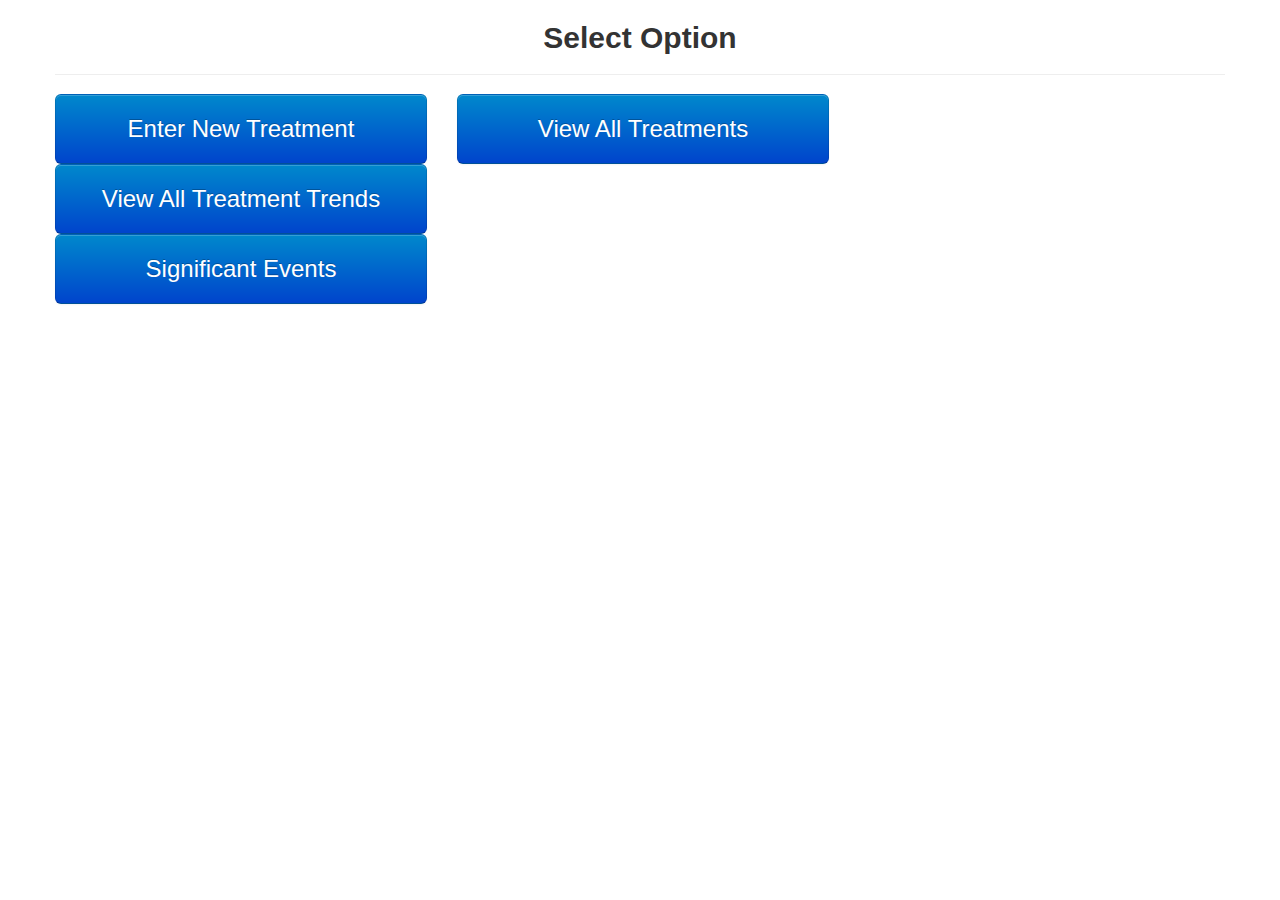
==== index.html @ a50428b9 "initial commit" ====
<!DOCTYPE html>
<html lang="en">
  <head>
    <meta charset="utf-8">
    <title>Vitae Signa</title>
    <meta name="viewport" content="width=device-width, initial-scale=1.0">


    <!-- Le styles -->
    <link href="css/bootstrap.css" rel="stylesheet">
    <link href="css/bootstrap-responsive.css" rel="stylesheet">
    <link href="css/app.css" rel="stylesheet">

    <!-- Le HTML5 shim, for IE6-8 support of HTML5 elements -->
    <!--[if lt IE 9]>
      <script src="//html5shim.googlecode.com/svn/trunk/html5.js"></script>
    <![endif]-->

    <!-- Le fav and touch icons -->
    <link rel="shortcut icon" href="images/favicon.ico">
    <link rel="apple-touch-icon" href="images/apple-touch-icon.png">
    <link rel="apple-touch-icon" sizes="72x72" href="images/apple-touch-icon-72x72.png">
    <link rel="apple-touch-icon" sizes="114x114" href="images/apple-touch-icon-114x114.png">
  </head>

  <body>

    <div class="container">
	  <header>
	  	<center>
	      <h1>Select Option</h1>
	    </center>
	  </header>
	  <hr/>
	  <div class="options-container">
	  <div class="row">
	    <a class="span4 btn btn-primary btn-large" href="#">Enter New Treatment</a>
   	    <a class="span4 btn btn-primary btn-large" href="#">View All Treatments</a>
        <a class="span4 btn btn-primary btn-large" href="#">View All Treatment Trends</a>
	  </div>
	  <div class="row">
	    <p>
	      <a class="span4 btn btn-primary btn-large" href="#">Significant Events</a>
	    </p>
	  </div>
	  </div> <!-- /options-container -->
    </div> <!-- /container -->

    <!-- Le javascript
    ================================================== -->
    <!-- Placed at the end of the document so the pages load faster -->
    <script src="//ajax.googleapis.com/ajax/libs/jquery/1.7.1/jquery.min.js"></script>
    <script>window.jQuery || document.write('<script src="js/libs/jquery-1.7.1.min.js"><\/script>')</script>
    <script src="js/bootstrap.min.js"></script>
    <script src="js/script.js"></script>

  </body>
</html>
---- css/app.css ----
/* =============================================================================
   Base
   ========================================================================== */

body {
	padding-top: 20px; /* 60px to make the container go all the way to the bottom of the topbar */
}
.center {
	display: block;
	margin-left:auto;
	margin-right:auto;
}


/* =============================================================================
   Header
   ========================================================================== */

header {
	text-align: center;
}

/* =============================================================================
   Content
   ========================================================================== */

#content { }

.btn-large {
font-size: 24px;
font-weight: normal;
padding: 20px 0px;
margin-right: 0px;
-webkit-border-radius: 6px;
-moz-border-radius: 6px;
border-radius: 6px;
}


/* =============================================================================
   Primary Content
   ========================================================================== */

#main { }


/* =============================================================================
   Footer
   ========================================================================== */


/* =============================================================================
   WordPress Generated Classes
   See: http://codex.wordpress.org/CSS#WordPress_Generated_Classes
   ========================================================================== */

.aligncenter { display: block; margin: 0 auto; }
.alignleft { margin: 0 20px 20px 0; float: left; }
.alignright { margin: 0 0 20px 20px; float: right; }



/* =============================================================================
   Media Queries
   ========================================================================== */

@media (max-width: 980px) {
  /* Fix top padding when using the responsive grid with the fixed topbar */
  body {
    padding-top: 0;
  }
}
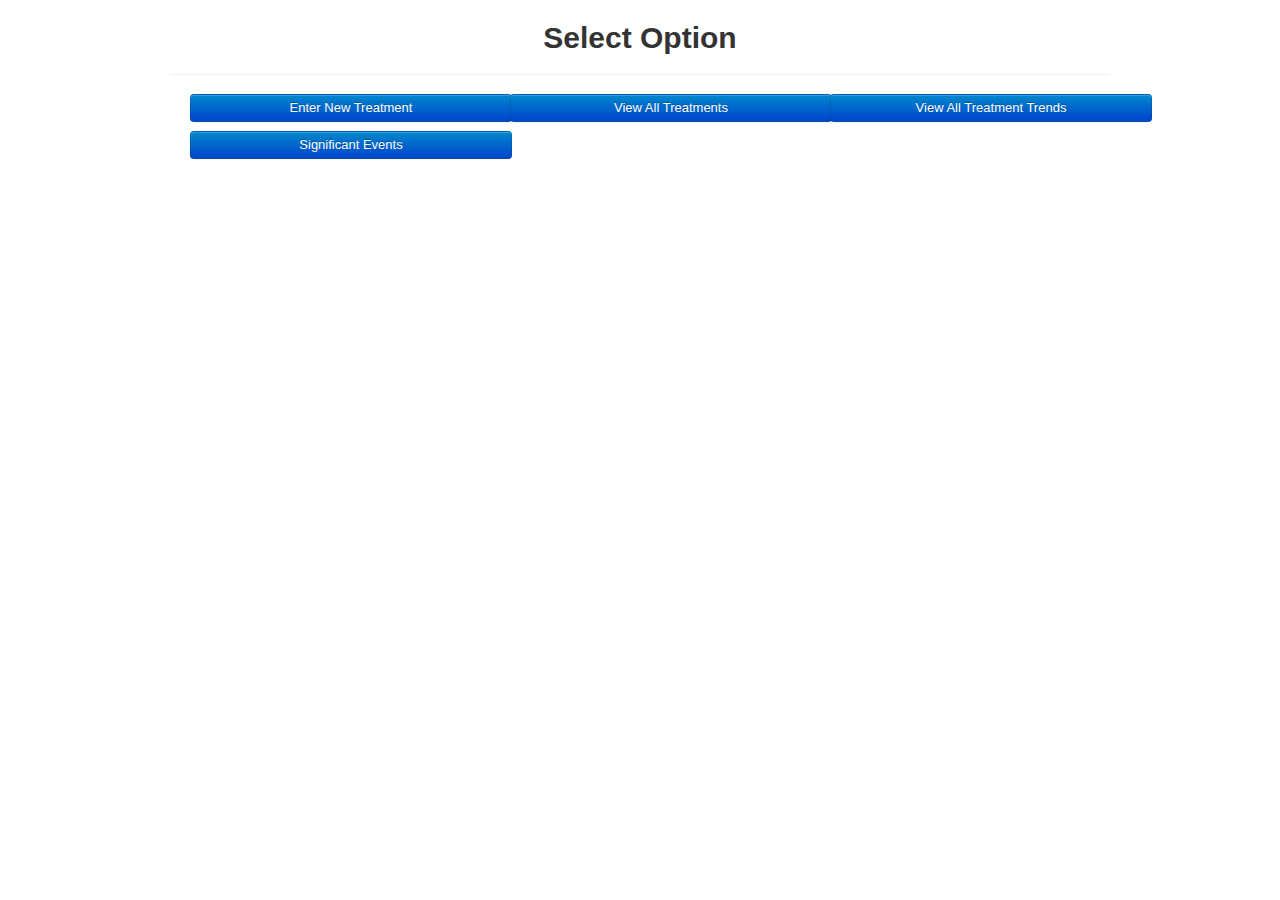
==== commit 2515e4e4: "removed bootstrap-responsive.css, fixed index.html links CSS" ====
--- a/index.html
+++ b/index.html
@@ -8,7 +8,6 @@
 
     <!-- Le styles -->
     <link href="css/bootstrap.css" rel="stylesheet">
-    <link href="css/bootstrap-responsive.css" rel="stylesheet">
     <link href="css/app.css" rel="stylesheet">
 
     <!-- Le HTML5 shim, for IE6-8 support of HTML5 elements -->
@@ -33,16 +32,22 @@
 	  </header>
 	  <hr/>
 	  <div class="options-container">
-	  <div class="row">
-	    <a class="span4 btn btn-primary btn-large" href="#">Enter New Treatment</a>
-   	    <a class="span4 btn btn-primary btn-large" href="#">View All Treatments</a>
-        <a class="span4 btn btn-primary btn-large" href="#">View All Treatment Trends</a>
-	  </div>
-	  <div class="row">
-	    <p>
-	      <a class="span4 btn btn-primary btn-large" href="#">Significant Events</a>
+	    <div class="row">
+	    <p class="span4">
+	      <a class="span4 btn btn-primary btn-option" href="treatments.html">Enter New Treatment</a>
 	    </p>
-	  </div>
+	    <p class="span4">
+   	      <a class="span4 btn btn-primary btn-option" href="#">View All Treatments</a>
+        </p>
+        <p class="span4">
+          <a class="span4 btn btn-primary btn-option" href="#">View All Treatment Trends</a>
+	    </p>
+	    </div>
+	    <div class="row">
+	    <p class="span4">
+	      <a class="span4 btn btn-primary btn-option" href="#">Significant Events</a>
+	    </p>
+	    </div>
 	  </div> <!-- /options-container -->
     </div> <!-- /container -->
 
@@ -55,4 +60,4 @@
     <script src="js/script.js"></script>
 
   </body>
-</html>
+</html>--- a/css/app.css
+++ b/css/app.css
@@ -27,13 +27,18 @@
 #content { }
 
 .btn-large {
-font-size: 24px;
-font-weight: normal;
-padding: 20px 0px;
-margin-right: 0px;
--webkit-border-radius: 6px;
--moz-border-radius: 6px;
-border-radius: 6px;
+	font-size: 24px;
+	font-weight: normal;
+	padding: 20px 0px;
+	margin-bottom: 20px;
+	margin-left: 0px;
+	-webkit-border-radius: 6px;
+	-moz-border-radius: 6px;
+	border-radius: 6px;
+}
+
+.modal {
+	display: none;
 }
 
 
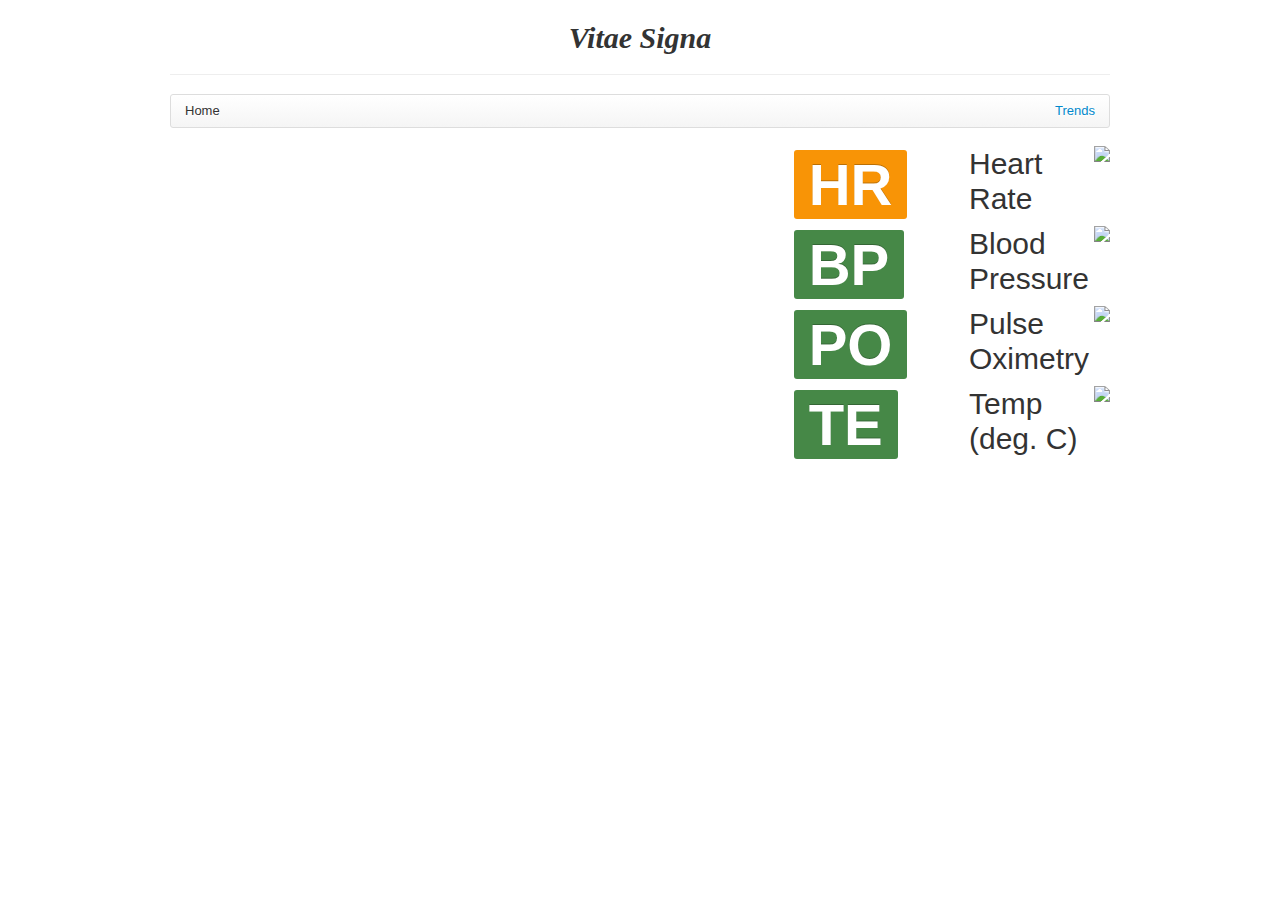
==== commit 2dea0b53: "more fixes everywhere" ====
--- a/index.html
+++ b/index.html
@@ -23,40 +23,68 @@
   </head>
 
   <body>
-
-    <div class="container">
-	  <header>
-	  	<center>
-	      <h1>Select Option</h1>
-	    </center>
-	  </header>
-	  <hr/>
-	  <div class="options-container">
-	    <div class="row">
-	    <p class="span4">
-	      <a class="span4 btn btn-primary btn-option" href="treatments.html">Enter New Treatment</a>
-	    </p>
-	    <p class="span4">
-   	      <a class="span4 btn btn-primary btn-option" href="#">View All Treatments</a>
-        </p>
-        <p class="span4">
-          <a class="span4 btn btn-primary btn-option" href="#">View All Treatment Trends</a>
-	    </p>
-	    </div>
-	    <div class="row">
-	    <p class="span4">
-	      <a class="span4 btn btn-primary btn-option" href="#">Significant Events</a>
-	    </p>
-	    </div>
-	  </div> <!-- /options-container -->
-    </div> <!-- /container -->
-
-    <!-- Le javascript
+  
+  <div class="container">
+    <header>
+	  <center>
+	  <h1>
+	    <georgia><em>Vitae Signa</em></georgia>
+	  </h1>
+	  </center>
+	</header>
+	<hr/>
+	<ul class="breadcrumb">
+        <li class="active">
+	      <a href="index.html">Home</a>
+		</li>
+		<li class="pull-right">
+		  <a href="trends.html">Trends</a>
+		</li>
+	  </ul>
+	<div class="data-row">
+	<a href="specified_trend.html">
+	<canvas width="620px" height="75px" id="hr-sparkline"></canvas>
+	</a>
+	<span class="label label-big label-warning"><a href="options.html">HR</a></span>
+	<a href="summary_alarm.html"><img class="pull-right" src="img/sound-off.png"/></a>
+	<p class="full-label pull-right">
+	Heart Rate
+	</p>
+	</div>
+	<div class="data-row">
+	<canvas width="620px" height="75px" id="bp-sparkline"></canvas>
+	<span class="label label-big label-success"><a href="#">BP</a></span>
+	<a href="#"><img class="pull-right" src="img/sound-on.png"/></a>
+	<p class="full-label pull-right">
+	Blood Pressure
+	</span>
+	</div>
+	<div class="data-row">
+	<canvas width="620px" height="75px" id="po-sparkline"></canvas>
+	<span class="label label-big label-success"><a href="#">PO</a></span>
+	<a href="#"><img class="pull-right" src="img/sound-on.png"/></a>
+	<p class="full-label pull-right">
+	Pulse Oximetry
+	</span>
+	</div>
+	<div class="data-row">
+	<canvas width="620px" height="75px" id="te-sparkline"></canvas>
+	<span class="label label-big label-success"><a href="#">TE</a></span>
+	<a href="#"><img class="pull-right" src="img/sound-on.png"/></a>
+	<p class="full-label pull-right">
+	Temp (deg. C)
+	</span>
+	</div>
+  </div>
+  
+  <!-- Le javascript
     ================================================== -->
     <!-- Placed at the end of the document so the pages load faster -->
     <script src="//ajax.googleapis.com/ajax/libs/jquery/1.7.1/jquery.min.js"></script>
     <script>window.jQuery || document.write('<script src="js/libs/jquery-1.7.1.min.js"><\/script>')</script>
     <script src="js/bootstrap.min.js"></script>
+    <script src="js/processing.js"></script>
+    <script src="js/sparklines.min.js"></script>
     <script src="js/script.js"></script>
 
   </body>
--- a/css/app.css
+++ b/css/app.css
@@ -20,13 +20,65 @@
 	text-align: center;
 }
 
+georgia {
+	font-family: Georgia;
+}
+
 /* =============================================================================
    Content
    ========================================================================== */
 
 #content { }
 
-.btn-large {
+canvas { }
+
+#i-love-hax .label {
+	font-size: 40px;
+}
+
+#relevant-trend {
+	margin-top: 10px;
+}
+
+.data-row-label {
+	margin-top: 30px;
+	margin-bottom: 50px;
+}
+
+.data-row-header {
+	margin-top: 15px;
+}
+
+#hr-sparkline-after {
+	margin-left: 15px;
+}
+
+.label-medium {
+	font-size: 24px;
+	vertical-align: 16px;
+	padding: 2px 15px;
+}
+
+.label-big {
+	font-size: 58px;
+	vertical-align: 16px;
+	padding: 2px 15px;
+}
+
+.label-big a {
+	color: #FFF;
+	text-decoration: none;
+}
+
+.full-label {
+	width: 125px;
+	line-height: 35px;
+	font-size: 30px;
+	vertical-align: 46px;
+	word-wrap: break-word;
+}
+
+.btn-option {
 	font-size: 24px;
 	font-weight: normal;
 	padding: 20px 0px;
@@ -37,8 +89,64 @@
 	border-radius: 6px;
 }
 
-.modal {
-	display: none;
+.btn-group-option {
+	width: 265px;
+	font-size: 24px;
+	font-weight: bold;
+	padding: 10px 0px;
+}
+
+.btn-modal {
+	padding: 11px 0px;
+	width: 108px;
+	font-size: 30px;
+	line-height: normal;
+	margin: 10px 9px;
+	-webkit-border-radius: 5px;
+	-moz-border-radius: 5px;
+	border-radius: 5px;
+}
+
+.modal-body { }
+
+.modal-body .row {
+	display: block;
+	margin-left: 4px;
+	margin-right: auto;
+	margin-bottom: 10px;
+}
+
+.modal .label-primary {
+	background-color: #04c;
+}
+
+#parameters .parameter {
+	margin-bottom: 19px;
+}
+
+#parameters .label, b { 
+	font-size: 18px;
+}
+
+#accept-decline-buttons {
+	margin-top: 20px;
+}
+
+#accept-decline-buttons .btn {
+	font-size: 24px;
+	font-weight: bold;
+	padding: 10px 0px;
+	margin-left: 0px;
+}
+
+#upper-lower-selectors {
+	margin-bottom: 10px;
+}
+
+#bp-input {
+	font-size: 24px;
+	height: 24px;
+	width: 255px;
 }
 
 
@@ -54,24 +162,3 @@
    ========================================================================== */
 
 
-/* =============================================================================
-   WordPress Generated Classes
-   See: http://codex.wordpress.org/CSS#WordPress_Generated_Classes
-   ========================================================================== */
-
-.aligncenter { display: block; margin: 0 auto; }
-.alignleft { margin: 0 20px 20px 0; float: left; }
-.alignright { margin: 0 0 20px 20px; float: right; }
-
-
-
-/* =============================================================================
-   Media Queries
-   ========================================================================== */
-
-@media (max-width: 980px) {
-  /* Fix top padding when using the responsive grid with the fixed topbar */
-  body {
-    padding-top: 0;
-  }
-}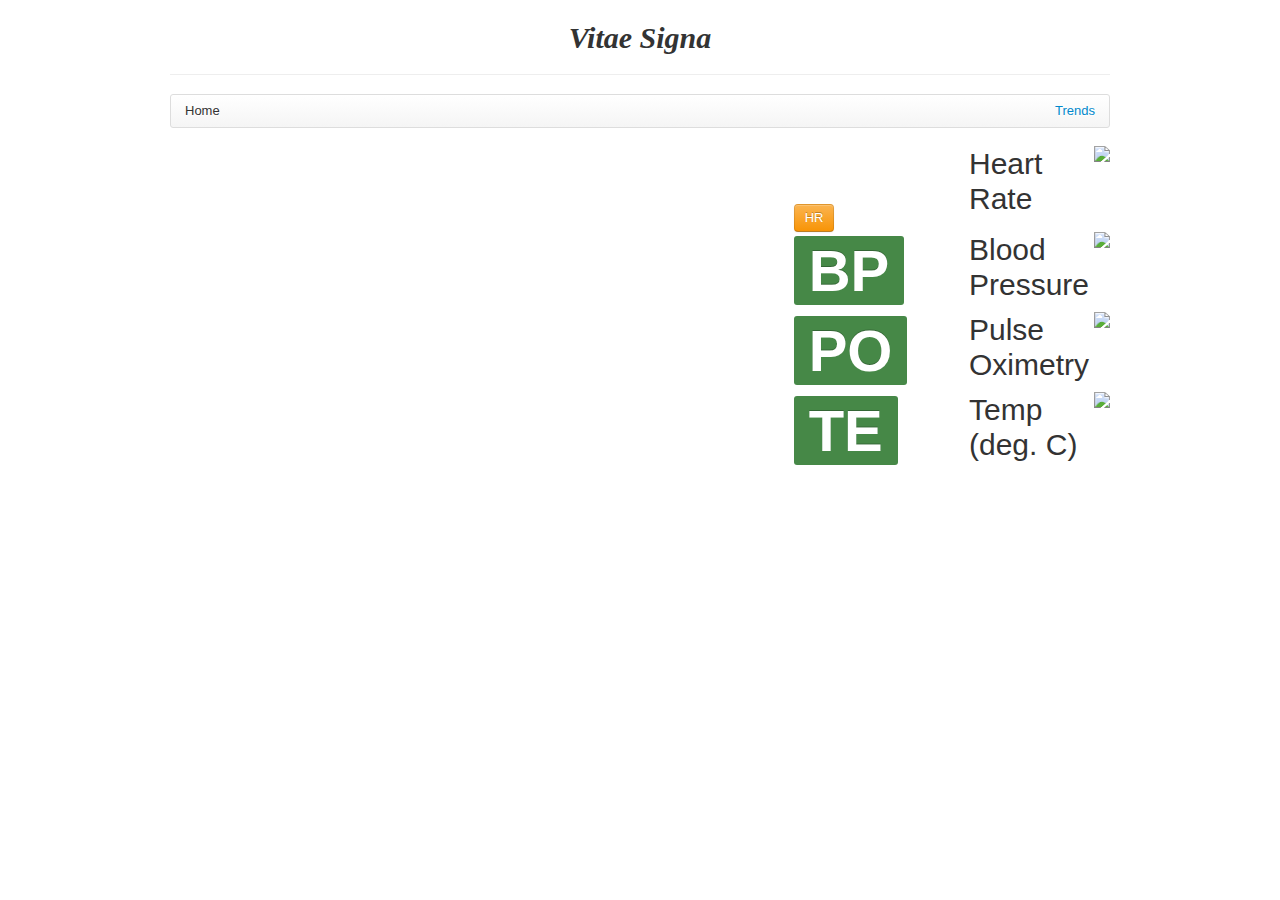
==== commit 291c0c0e: "Revert 9beadee188a862511db8c707201f3803decd75cd^..HEAD" ====
--- a/index.html
+++ b/index.html
@@ -45,7 +45,7 @@
 	<a href="specified_trend.html">
 	<canvas width="620px" height="75px" id="hr-sparkline"></canvas>
 	</a>
-	<span class="label label-big label-warning"><a href="options.html">HR</a></span>
+	<button class="btn btn-warning"<a href="options.html">HR</a></button>
 	<a href="summary_alarm.html"><img class="pull-right" src="img/sound-off.png"/></a>
 	<p class="full-label pull-right">
 	Heart Rate
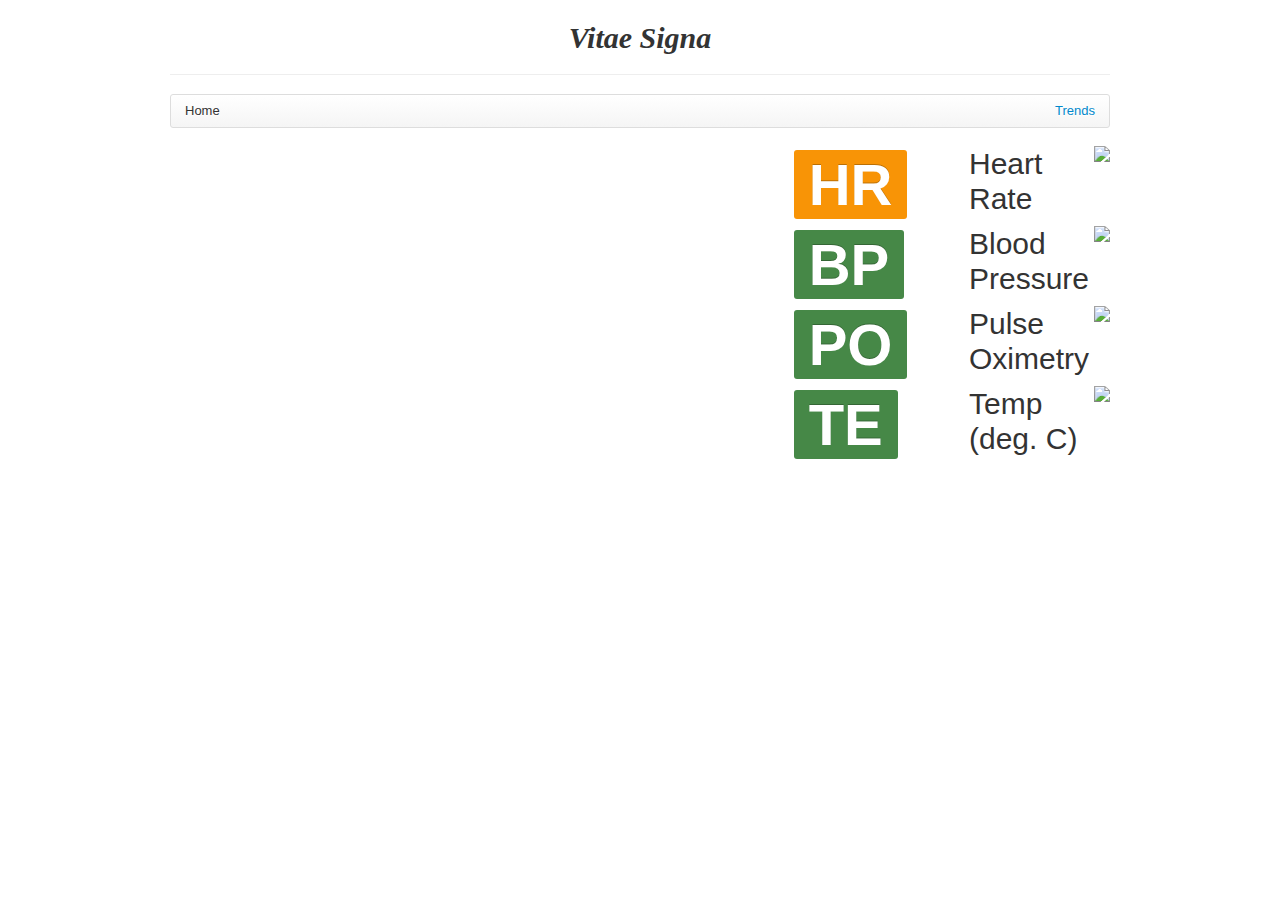
==== commit fa1391af: "fixed alarm images" ====
--- a/index.html
+++ b/index.html
@@ -45,8 +45,8 @@
 	<a href="specified_trend.html">
 	<canvas width="620px" height="75px" id="hr-sparkline"></canvas>
 	</a>
-	<button class="btn btn-warning"<a href="options.html">HR</a></button>
-	<a href="summary_alarm.html"><img class="pull-right" src="img/sound-off.png"/></a>
+	<span class="label label-big label-warning"><a href="options.html">HR</a></span>
+	<a href="summary_alarm.html"><img class="pull-right" src="img/sound-on.png"/></a>
 	<p class="full-label pull-right">
 	Heart Rate
 	</p>
@@ -62,7 +62,7 @@
 	<div class="data-row">
 	<canvas width="620px" height="75px" id="po-sparkline"></canvas>
 	<span class="label label-big label-success"><a href="#">PO</a></span>
-	<a href="#"><img class="pull-right" src="img/sound-on.png"/></a>
+	<a href="#"><img class="pull-right" src="img/sound-off.png"/></a>
 	<p class="full-label pull-right">
 	Pulse Oximetry
 	</span>
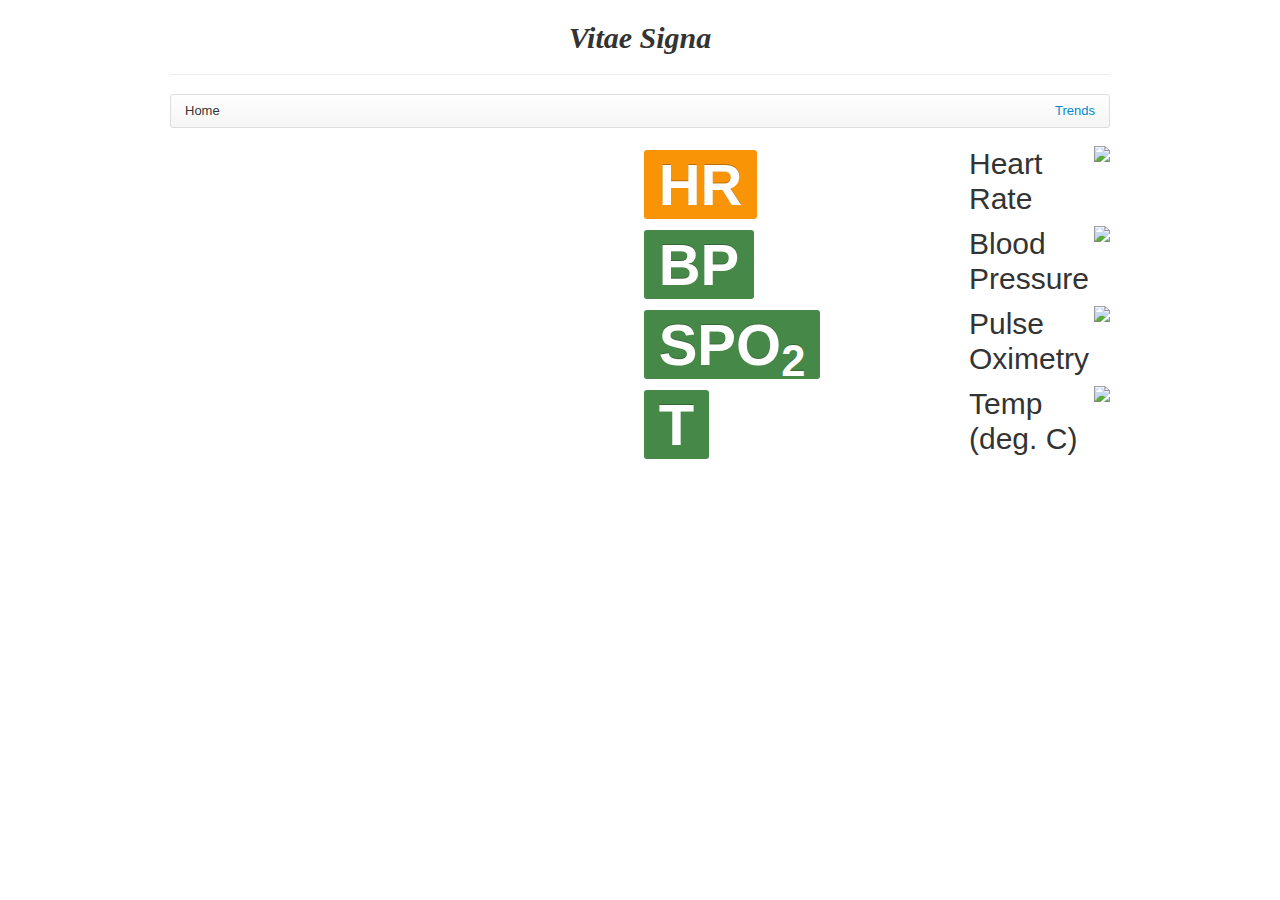
==== commit 6b271cfb: "index sparklines resized; names updated" ====
--- a/index.html
+++ b/index.html
@@ -43,7 +43,7 @@
 	  </ul>
 	<div class="data-row">
 	<a href="specified_trend.html">
-	<canvas width="620px" height="75px" id="hr-sparkline"></canvas>
+	<canvas width="470px" height="75px" id="hr-sparkline"></canvas>
 	</a>
 	<span class="label label-big label-warning"><a href="options.html">HR</a></span>
 	<a href="summary_alarm.html"><img class="pull-right" src="img/sound-on.png"/></a>
@@ -52,7 +52,7 @@
 	</p>
 	</div>
 	<div class="data-row">
-	<canvas width="620px" height="75px" id="bp-sparkline"></canvas>
+	<canvas width="470px" height="75px" id="bp-sparkline"></canvas>
 	<span class="label label-big label-success"><a href="#">BP</a></span>
 	<a href="#"><img class="pull-right" src="img/sound-on.png"/></a>
 	<p class="full-label pull-right">
@@ -60,16 +60,16 @@
 	</span>
 	</div>
 	<div class="data-row">
-	<canvas width="620px" height="75px" id="po-sparkline"></canvas>
-	<span class="label label-big label-success"><a href="#">PO</a></span>
+	<canvas width="470px" height="75px" id="po-sparkline"></canvas>
+	<span class="label label-big label-success"><a href="#">SPO<sub>2</sub></a></span>
 	<a href="#"><img class="pull-right" src="img/sound-off.png"/></a>
 	<p class="full-label pull-right">
 	Pulse Oximetry
 	</span>
 	</div>
 	<div class="data-row">
-	<canvas width="620px" height="75px" id="te-sparkline"></canvas>
-	<span class="label label-big label-success"><a href="#">TE</a></span>
+	<canvas width="470px" height="75px" id="te-sparkline"></canvas>
+	<span class="label label-big label-success"><a href="#">T</a></span>
 	<a href="#"><img class="pull-right" src="img/sound-on.png"/></a>
 	<p class="full-label pull-right">
 	Temp (deg. C)
